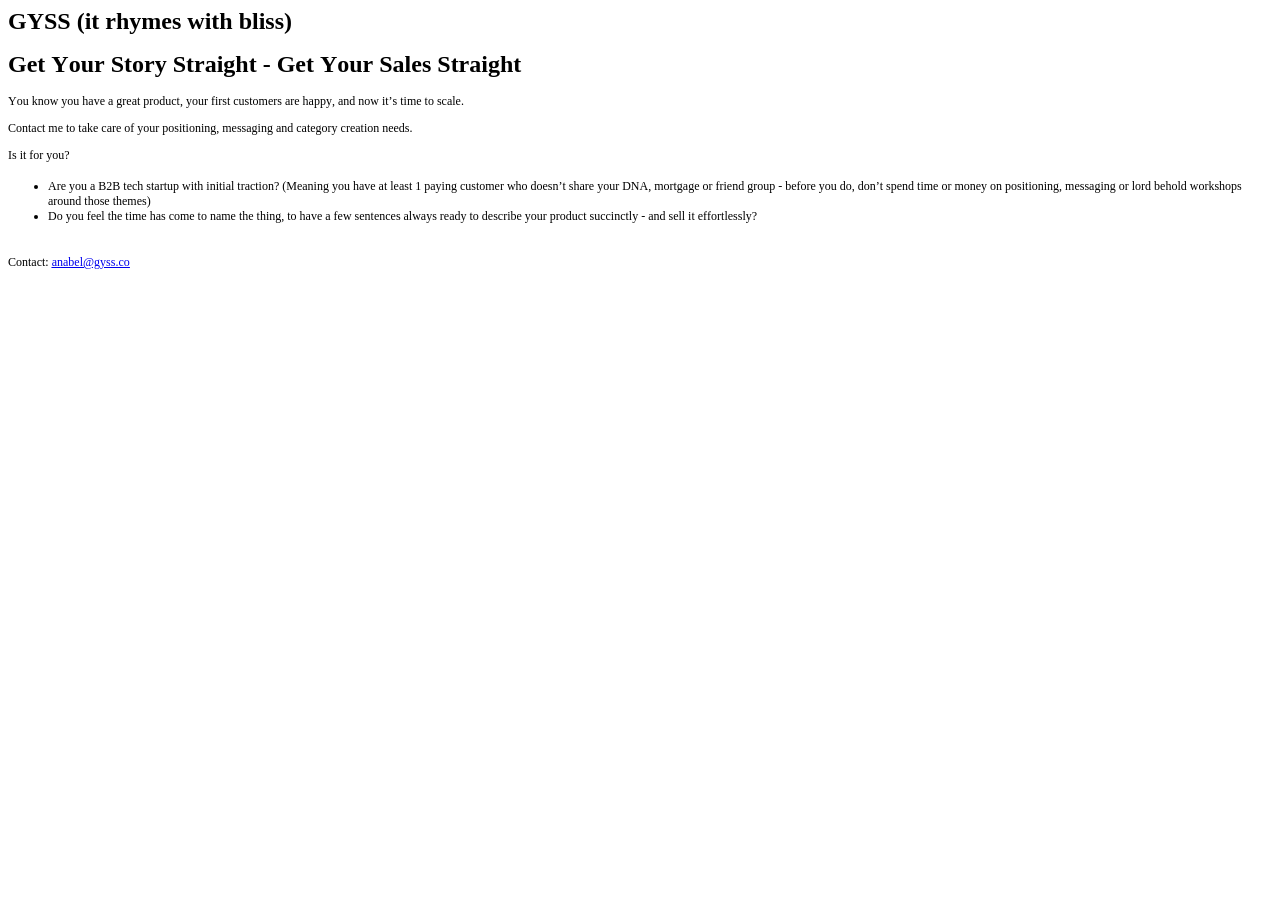
==== index.html @ 4f2414e6 "Rename Get Your Story Straight.html to index.html" ====
<!DOCTYPE html PUBLIC "-//W3C//DTD HTML 4.01//EN" "http://www.w3.org/TR/html4/strict.dtd">
<html>
<head>
  <meta http-equiv="Content-Type" content="text/html; charset=utf-8">
  <meta http-equiv="Content-Style-Type" content="text/css">
  <title></title>
  <meta name="Generator" content="Cocoa HTML Writer">
  <meta name="CocoaVersion" content="2113.6">
  <style type="text/css">
    p.p2 {margin: 0.0px 0.0px 12.0px 0.0px; font: 12.0px 'Helvetica Neue'; -webkit-text-stroke: #000000}
    p.p4 {margin: 0.0px 0.0px 0.0px 0.0px; font: 12.0px 'Helvetica Neue'; -webkit-text-stroke: #000000; min-height: 14.0px}
    p.p5 {margin: 0.0px 0.0px 12.0px 0.0px; font: 12.0px 'Helvetica Neue'; color: #0000e9; -webkit-text-stroke: #0000e9}
    li.li3 {margin: 0.0px 0.0px 0.0px 0.0px; font: 12.0px 'Helvetica Neue'; -webkit-text-stroke: #000000}
    span.s1 {font-kerning: none}
    span.s2 {-webkit-text-stroke: 0px #000000}
    span.s3 {font-kerning: none; color: #000000; -webkit-text-stroke: 0px #000000}
    span.s4 {text-decoration: underline ; font-kerning: none; -webkit-text-stroke: 0px #0000e9}
    ul.ul1 {list-style-type: disc}
  </style>
</head>
<body>
<h1 style="margin: 0.0px 0.0px 16.1px 0.0px; font: 24.0px 'Helvetica Neue'; -webkit-text-stroke: #000000"><span class="s1"><b>GYSS (it rhymes with bliss)</b></span></h1>
<h1 style="margin: 0.0px 0.0px 16.1px 0.0px; font: 24.0px 'Helvetica Neue'; -webkit-text-stroke: #000000"><span class="s1"><b>Get Your Story Straight - Get Your Sales Straight</b></span></h1>
<p class="p2"><span class="s1">You know you have a great product, your first customers are happy, and now it’s time to scale.</span></p>
<p class="p2"><span class="s1">Contact me to take care of your positioning, messaging and category creation needs.</span></p>
<p class="p2"><span class="s1">Is it for you?</span></p>
<ul class="ul1">
  <li class="li3"><span class="s2"></span><span class="s1">Are you a B2B tech startup with initial traction? (Meaning you have at least 1 paying customer who doesn’t share your DNA, mortgage or friend group - before you do, don’t spend time or money on positioning, messaging or lord behold workshops around those themes)</span></li>
  <li class="li3"><span class="s2"></span><span class="s1">Do you feel the time has come to name the thing, to have a few sentences always ready to describe your product succinctly - and sell it effortlessly?</span></li>
</ul>
<p class="p4"><span class="s1"></span><br></p>
<p class="p5"><span class="s3">Contact: <a href="mailto:anabel@gyss.co"><span class="s4">anabel@gyss.co</span></a></span></p>
</body>
</html>
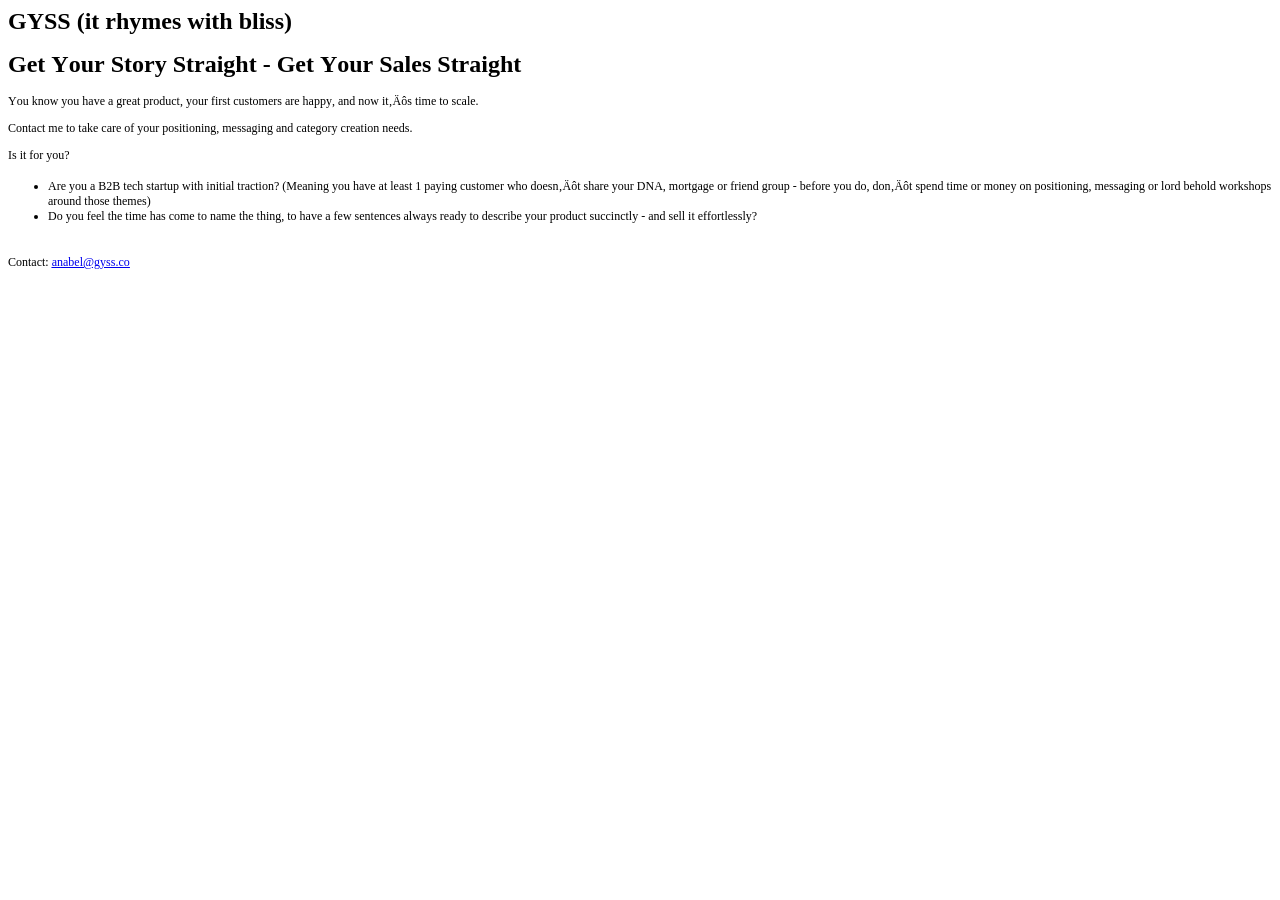
==== commit 81f4a7fc: "Create index.html" ====
--- a/index.html
+++ b/index.html
@@ -1,4 +1,3 @@
-<!DOCTYPE html PUBLIC "-//W3C//DTD HTML 4.01//EN" "http://www.w3.org/TR/html4/strict.dtd">
 <html>
 <head>
   <meta http-equiv="Content-Type" content="text/html; charset=utf-8">
@@ -21,11 +20,11 @@
 <body>
 <h1 style="margin: 0.0px 0.0px 16.1px 0.0px; font: 24.0px 'Helvetica Neue'; -webkit-text-stroke: #000000"><span class="s1"><b>GYSS (it rhymes with bliss)</b></span></h1>
 <h1 style="margin: 0.0px 0.0px 16.1px 0.0px; font: 24.0px 'Helvetica Neue'; -webkit-text-stroke: #000000"><span class="s1"><b>Get Your Story Straight - Get Your Sales Straight</b></span></h1>
-<p class="p2"><span class="s1">You know you have a great product, your first customers are happy, and now it’s time to scale.</span></p>
+<p class="p2"><span class="s1">You know you have a great product, your first customers are happy, and now it‚Äôs time to scale.</span></p>
 <p class="p2"><span class="s1">Contact me to take care of your positioning, messaging and category creation needs.</span></p>
 <p class="p2"><span class="s1">Is it for you?</span></p>
 <ul class="ul1">
-  <li class="li3"><span class="s2"></span><span class="s1">Are you a B2B tech startup with initial traction? (Meaning you have at least 1 paying customer who doesn’t share your DNA, mortgage or friend group - before you do, don’t spend time or money on positioning, messaging or lord behold workshops around those themes)</span></li>
+  <li class="li3"><span class="s2"></span><span class="s1">Are you a B2B tech startup with initial traction? (Meaning you have at least 1 paying customer who doesn‚Äôt share your DNA, mortgage or friend group - before you do, don‚Äôt spend time or money on positioning, messaging or lord behold workshops around those themes)</span></li>
   <li class="li3"><span class="s2"></span><span class="s1">Do you feel the time has come to name the thing, to have a few sentences always ready to describe your product succinctly - and sell it effortlessly?</span></li>
 </ul>
 <p class="p4"><span class="s1"></span><br></p>
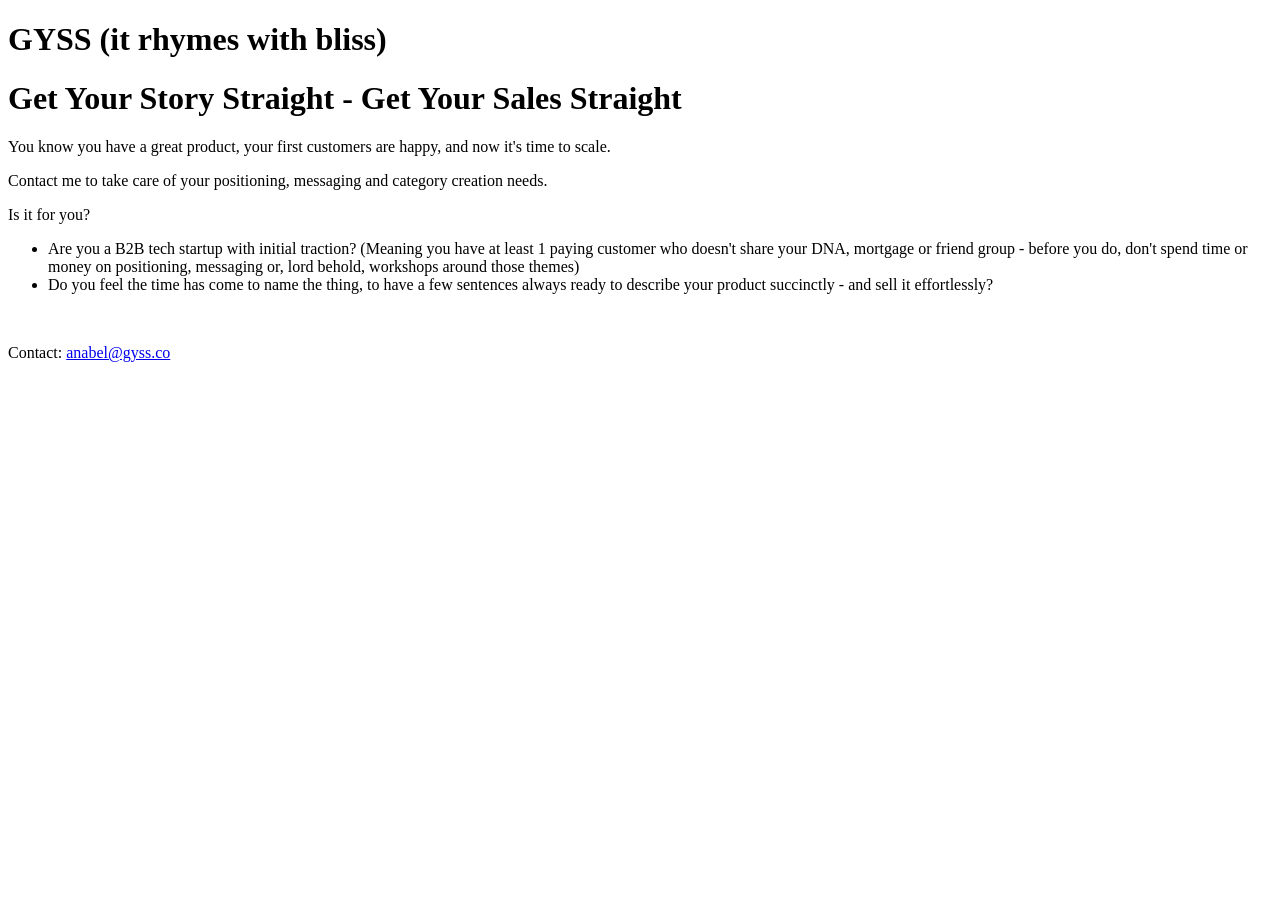
==== commit 7dabc183: "Update index.html" ====
--- a/index.html
+++ b/index.html
@@ -1,8 +1,9 @@
+<!DOCTYPE html>
 <html>
 <head>
   <meta http-equiv="Content-Type" content="text/html; charset=utf-8">
   <meta http-equiv="Content-Style-Type" content="text/css">
-  <title></title>
+  <title>GYSS</title>
   <meta name="Generator" content="Cocoa HTML Writer">
   <meta name="CocoaVersion" content="2113.6">
   <style type="text/css">
@@ -18,16 +19,16 @@
   </style>
 </head>
 <body>
-<h1 style="margin: 0.0px 0.0px 16.1px 0.0px; font: 24.0px 'Helvetica Neue'; -webkit-text-stroke: #000000"><span class="s1"><b>GYSS (it rhymes with bliss)</b></span></h1>
-<h1 style="margin: 0.0px 0.0px 16.1px 0.0px; font: 24.0px 'Helvetica Neue'; -webkit-text-stroke: #000000"><span class="s1"><b>Get Your Story Straight - Get Your Sales Straight</b></span></h1>
-<p class="p2"><span class="s1">You know you have a great product, your first customers are happy, and now it‚Äôs time to scale.</span></p>
-<p class="p2"><span class="s1">Contact me to take care of your positioning, messaging and category creation needs.</span></p>
-<p class="p2"><span class="s1">Is it for you?</span></p>
-<ul class="ul1">
-  <li class="li3"><span class="s2"></span><span class="s1">Are you a B2B tech startup with initial traction? (Meaning you have at least 1 paying customer who doesn‚Äôt share your DNA, mortgage or friend group - before you do, don‚Äôt spend time or money on positioning, messaging or lord behold workshops around those themes)</span></li>
-  <li class="li3"><span class="s2"></span><span class="s1">Do you feel the time has come to name the thing, to have a few sentences always ready to describe your product succinctly - and sell it effortlessly?</span></li>
+<h1><b>GYSS (it rhymes with bliss)</b></h1>
+<h1><b>Get Your Story Straight - Get Your Sales Straight</b></h1>
+<p>You know you have a great product, your first customers are happy, and now it's time to scale.</p>
+<p>Contact me to take care of your positioning, messaging and category creation needs.</p>
+<p>Is it for you?</p>
+<ul>
+  <li>Are you a B2B tech startup with initial traction? (Meaning you have at least 1 paying customer who doesn't share your DNA, mortgage or friend group - before you do, don't spend time or money on positioning, messaging or, lord behold, workshops around those themes)</li>
+  <li>Do you feel the time has come to name the thing, to have a few sentences always ready to describe your product succinctly - and sell it effortlessly?</li>
 </ul>
-<p class="p4"><span class="s1"></span><br></p>
-<p class="p5"><span class="s3">Contact: <a href="mailto:anabel@gyss.co"><span class="s4">anabel@gyss.co</span></a></span></p>
+<p><br></p>
+<p>Contact: <a href="mailto:anabel@gyss.co">anabel@gyss.co</a></p>
 </body>
 </html>
